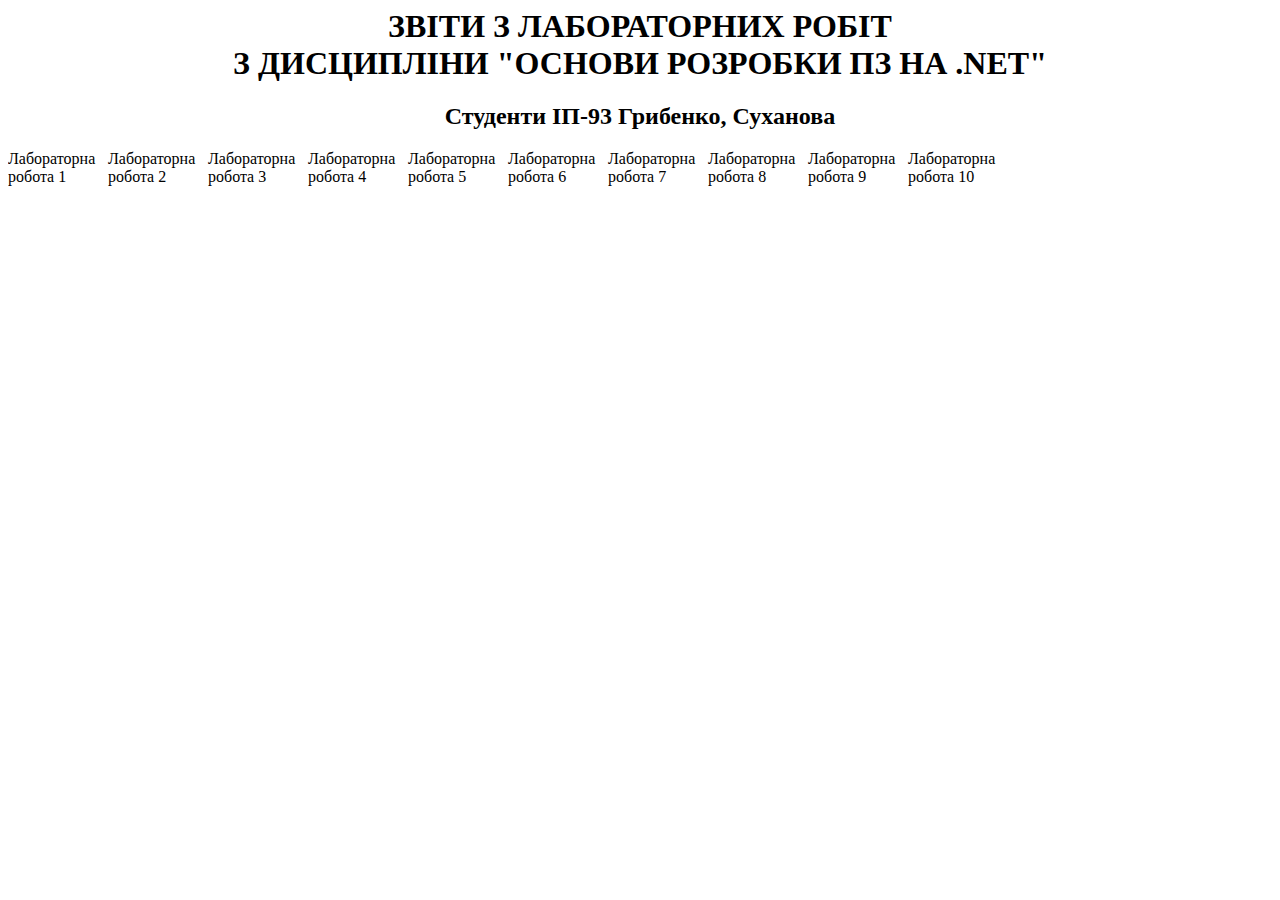
==== index.html @ 6a8bb1e1 "initial commit" ====
<html>
  <head>
    <meta charset="utf-8">
    <title>
      Лабораторні роботи
    </title>
  </head>
  <body>
    <header>
    <center>
    <h1>ЗВІТИ З ЛАБОРАТОРНИХ РОБІТ<br>З ДИСЦИПЛІНИ "ОСНОВИ РОЗРОБКИ ПЗ НА .NET"</h1>
    <h2>Студенти ІП-93 Грибенко, Суханова</h2>
    </center>
    </header>
    <div style="overflow: hidden;">
    <div style="width: 100%;">
        <div style="float: left; width: 100px; height: 100px;">Лабораторна робота 1</div>
        <div style="float: left; width: 100px; height: 100px;">Лабораторна робота 2</div>
        <div style="float: left; width: 100px; height: 100px;">Лабораторна робота 3</div>
        <div style="float: left; width: 100px; height: 100px;">Лабораторна робота 4</div>
        <div style="float: left; width: 100px; height: 100px;">Лабораторна робота 5</div>
        <div style="float: left; width: 100px; height: 100px;">Лабораторна робота 6</div>
        <div style="float: left; width: 100px; height: 100px;">Лабораторна робота 7</div>
        <div style="float: left; width: 100px; height: 100px;">Лабораторна робота 8</div>
        <div style="float: left; width: 100px; height: 100px;">Лабораторна робота 9</div>
        <div style="float: left; width: 100px; height: 100px;">Лабораторна робота 10</div>
    </div>
</div>

  </body>
</html>
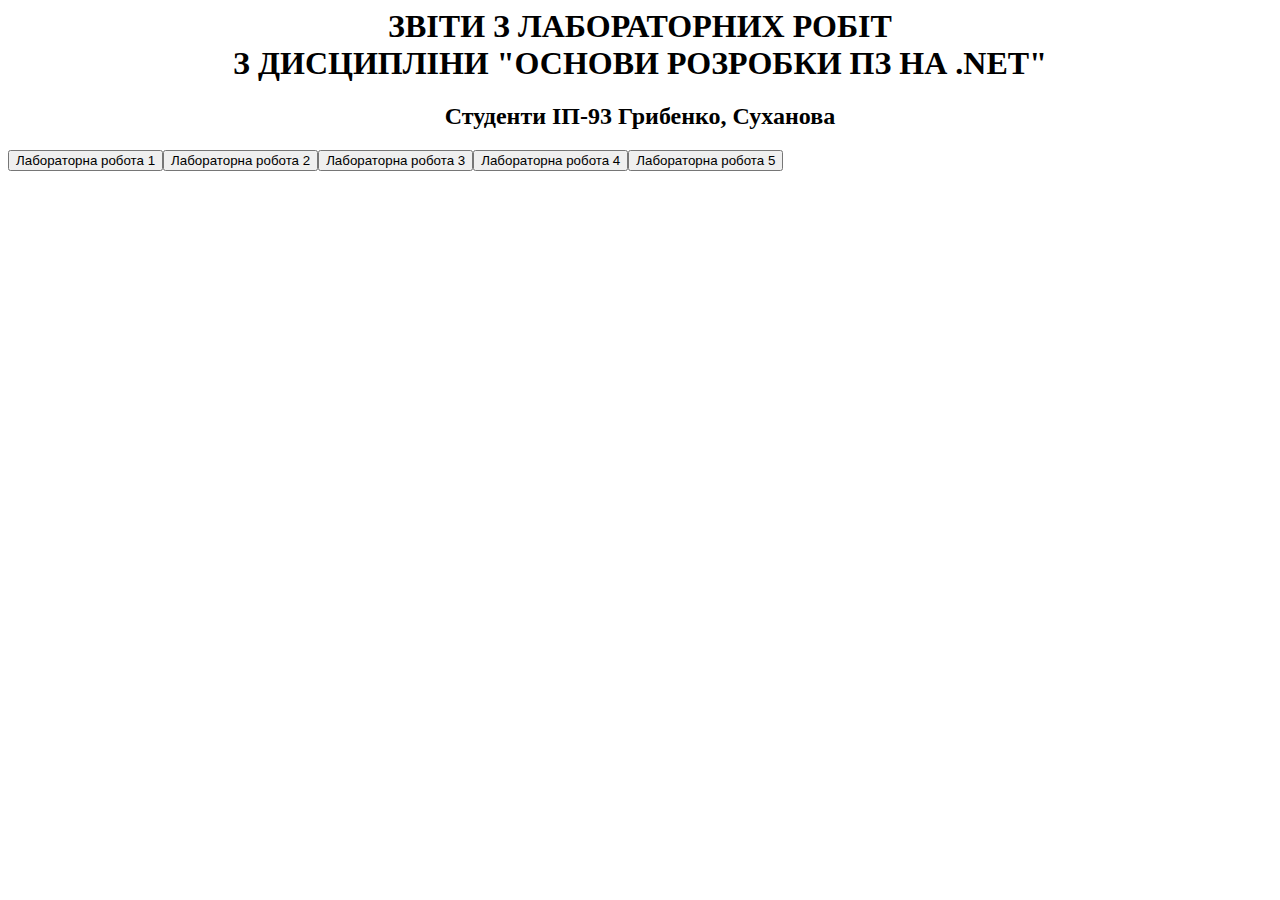
==== commit e898bb2e: "Added buttons" ====
--- a/index.html
+++ b/index.html
@@ -13,19 +13,8 @@
     </center>
     </header>
     <div style="overflow: hidden;">
-    <div style="width: 100%;">
-        <div style="float: left; width: 100px; height: 100px;">Лабораторна робота 1</div>
-        <div style="float: left; width: 100px; height: 100px;">Лабораторна робота 2</div>
-        <div style="float: left; width: 100px; height: 100px;">Лабораторна робота 3</div>
-        <div style="float: left; width: 100px; height: 100px;">Лабораторна робота 4</div>
-        <div style="float: left; width: 100px; height: 100px;">Лабораторна робота 5</div>
-        <div style="float: left; width: 100px; height: 100px;">Лабораторна робота 6</div>
-        <div style="float: left; width: 100px; height: 100px;">Лабораторна робота 7</div>
-        <div style="float: left; width: 100px; height: 100px;">Лабораторна робота 8</div>
-        <div style="float: left; width: 100px; height: 100px;">Лабораторна робота 9</div>
-        <div style="float: left; width: 100px; height: 100px;">Лабораторна робота 10</div>
-    </div>
+    <div id="buttonDiv1" style="width: 100%;"></div>
 </div>
-
+  <script src="script.js" type="text/javascript"></script>
   </body>
 </html>
